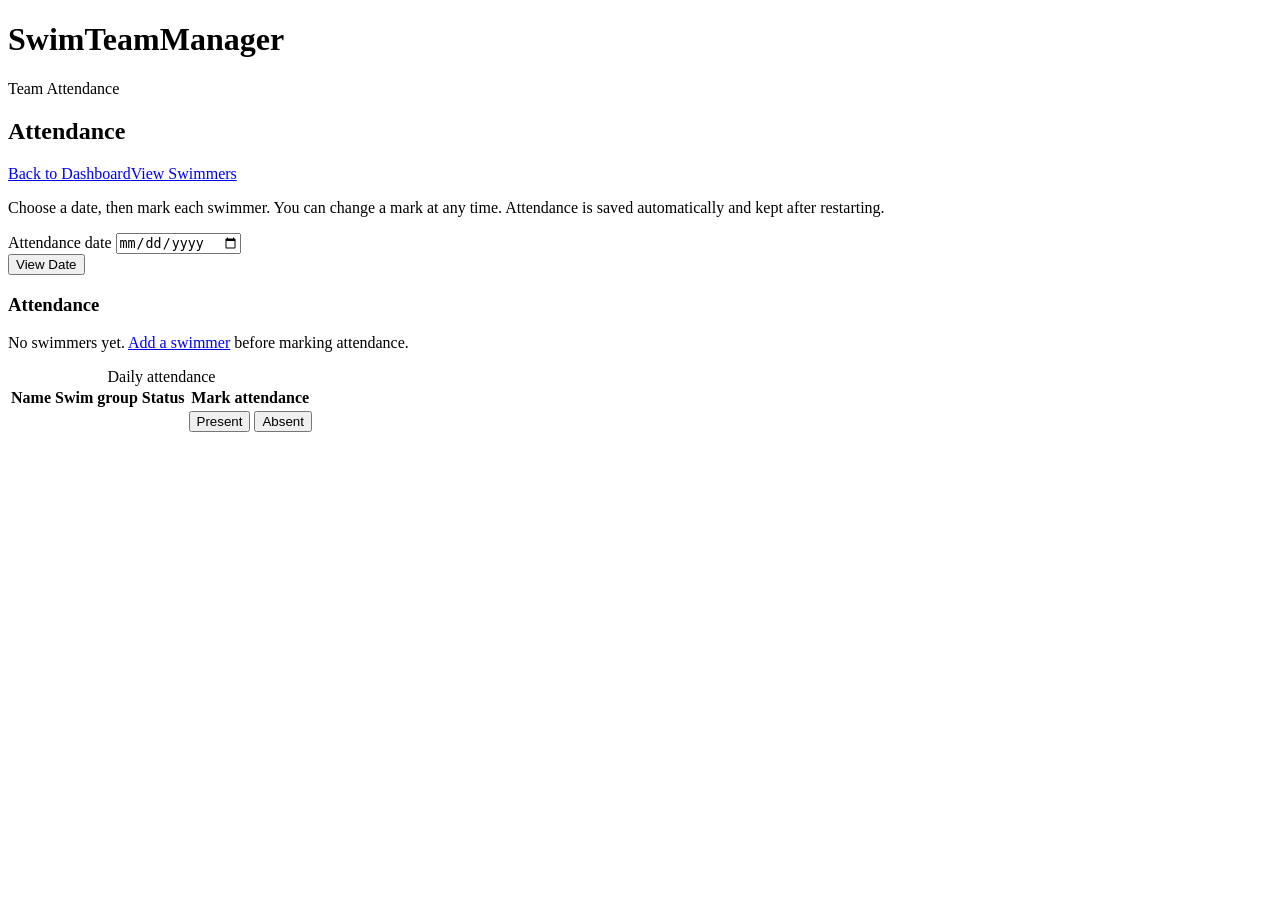
==== SwimTeamManagerWeb/src/main/resources/templates/attendance.html @ 2f3d5fd1 "Add SwimTeamManager web application and portfolio documentation" ====
<!DOCTYPE html>
<html lang="en" xmlns:th="http://www.thymeleaf.org">
<head>
    <meta charset="UTF-8">
    <meta name="viewport" content="width=device-width, initial-scale=1.0">
    <title>Attendance | SwimTeamManager</title>
    <link rel="stylesheet" href="/css/style.css">
</head>
<body>
    <header><h1>SwimTeamManager</h1><p>Team Attendance</p></header>
    <main class="container">
        <section class="section">
            <h2>Attendance</h2>
            <nav class="form-actions" aria-label="Page navigation">
                <a href="/">Back to Dashboard</a><a href="/swimmers">View Swimmers</a>
            </nav>
            <p>Choose a date, then mark each swimmer. You can change a mark at any time. Attendance is saved automatically and kept after restarting.</p>
            <form action="/attendance" method="get" class="form-actions">
                <div class="form-field">
                    <label for="date">Attendance date</label>
                    <input id="date" name="date" type="date" th:value="${date}" required>
                </div>
                <button type="submit">View Date</button>
            </form>
            <h3 th:text="|Attendance for ${date}|">Attendance</h3>
            <p th:text="|Present: ${presentCount} · Absent: ${absentCount} · Not marked: ${swimmers.size() - records.size()}|"></p>
            <p role="status" th:if="${message}" th:text="${message}"></p>
            <p class="form-error" role="alert" th:if="${error}" th:text="${error}"></p>
            <p th:if="${swimmers.isEmpty()}">No swimmers yet. <a href="/swimmers/new">Add a swimmer</a> before marking attendance.</p>
            <div class="table-scroll" th:unless="${swimmers.isEmpty()}">
                <table>
                    <caption>Daily attendance</caption>
                    <thead><tr><th scope="col">Name</th><th scope="col">Swim group</th><th scope="col">Status</th><th scope="col">Mark attendance</th></tr></thead>
                    <tbody><tr th:each="swimmer : ${swimmers}">
                        <th scope="row" th:text="${swimmer.name}"></th>
                        <td th:text="${swimmer.group}"></td>
                        <td th:text="${records.containsKey(swimmer.id) ? (records.get(swimmer.id).name() == 'PRESENT' ? 'Present' : 'Absent') : 'Not marked'}"></td>
                        <td>
                            <form action="/attendance" method="post" class="form-actions">
                                <input type="hidden" name="date" th:value="${date}">
                                <input type="hidden" name="swimmerId" th:value="${swimmer.id}">
                                <button type="submit" name="status" value="PRESENT" th:aria-label="|Mark ${swimmer.name} present|">Present</button>
                                <button type="submit" name="status" value="ABSENT" th:aria-label="|Mark ${swimmer.name} absent|">Absent</button>
                            </form>
                        </td>
                    </tr></tbody>
                </table>
            </div>
        </section>
    </main>
</body>
</html>
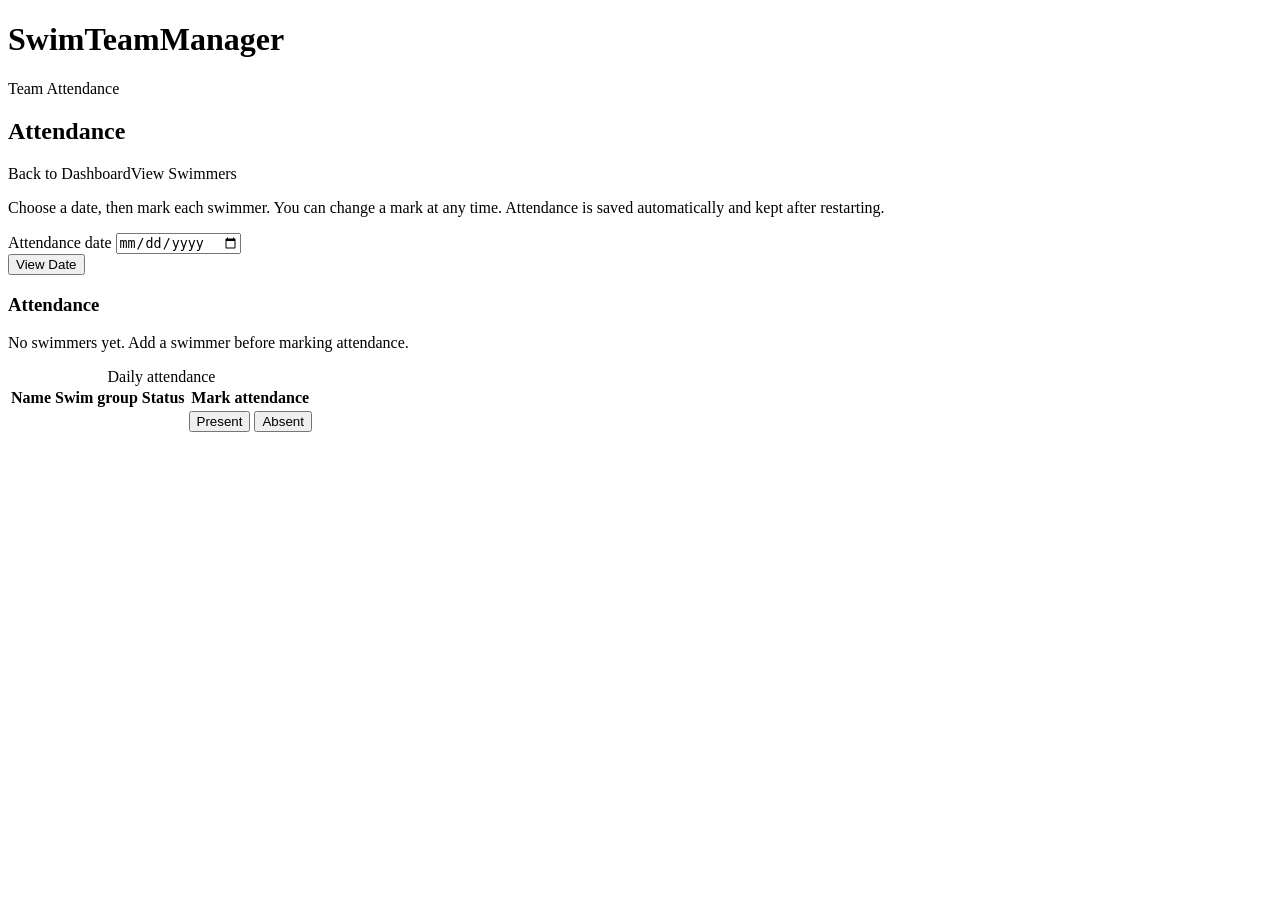
==== commit 6aa10226: "Add recruiter demo profile and swimteam-web URL prefix" ====
--- a/SwimTeamManagerWeb/src/main/resources/templates/attendance.html
+++ b/SwimTeamManagerWeb/src/main/resources/templates/attendance.html
@@ -4,7 +4,7 @@
     <meta charset="UTF-8">
     <meta name="viewport" content="width=device-width, initial-scale=1.0">
     <title>Attendance | SwimTeamManager</title>
-    <link rel="stylesheet" href="/css/style.css">
+    <link rel="stylesheet" th:href="@{/css/style.css}">
 </head>
 <body>
     <header><h1>SwimTeamManager</h1><p>Team Attendance</p></header>
@@ -12,10 +12,10 @@
         <section class="section">
             <h2>Attendance</h2>
             <nav class="form-actions" aria-label="Page navigation">
-                <a href="/">Back to Dashboard</a><a href="/swimmers">View Swimmers</a>
+                <a th:href="@{/}">Back to Dashboard</a><a th:href="@{/swimmers}">View Swimmers</a>
             </nav>
             <p>Choose a date, then mark each swimmer. You can change a mark at any time. Attendance is saved automatically and kept after restarting.</p>
-            <form action="/attendance" method="get" class="form-actions">
+            <form th:action="@{/attendance}" method="get" class="form-actions">
                 <div class="form-field">
                     <label for="date">Attendance date</label>
                     <input id="date" name="date" type="date" th:value="${date}" required>
@@ -26,7 +26,7 @@
             <p th:text="|Present: ${presentCount} · Absent: ${absentCount} · Not marked: ${swimmers.size() - records.size()}|"></p>
             <p role="status" th:if="${message}" th:text="${message}"></p>
             <p class="form-error" role="alert" th:if="${error}" th:text="${error}"></p>
-            <p th:if="${swimmers.isEmpty()}">No swimmers yet. <a href="/swimmers/new">Add a swimmer</a> before marking attendance.</p>
+            <p th:if="${swimmers.isEmpty()}">No swimmers yet. <a th:href="@{/swimmers/new}">Add a swimmer</a> before marking attendance.</p>
             <div class="table-scroll" th:unless="${swimmers.isEmpty()}">
                 <table>
                     <caption>Daily attendance</caption>
@@ -36,7 +36,7 @@
                         <td th:text="${swimmer.group}"></td>
                         <td th:text="${records.containsKey(swimmer.id) ? (records.get(swimmer.id).name() == 'PRESENT' ? 'Present' : 'Absent') : 'Not marked'}"></td>
                         <td>
-                            <form action="/attendance" method="post" class="form-actions">
+                            <form th:action="@{/attendance}" method="post" class="form-actions">
                                 <input type="hidden" name="date" th:value="${date}">
                                 <input type="hidden" name="swimmerId" th:value="${swimmer.id}">
                                 <button type="submit" name="status" value="PRESENT" th:aria-label="|Mark ${swimmer.name} present|">Present</button>
